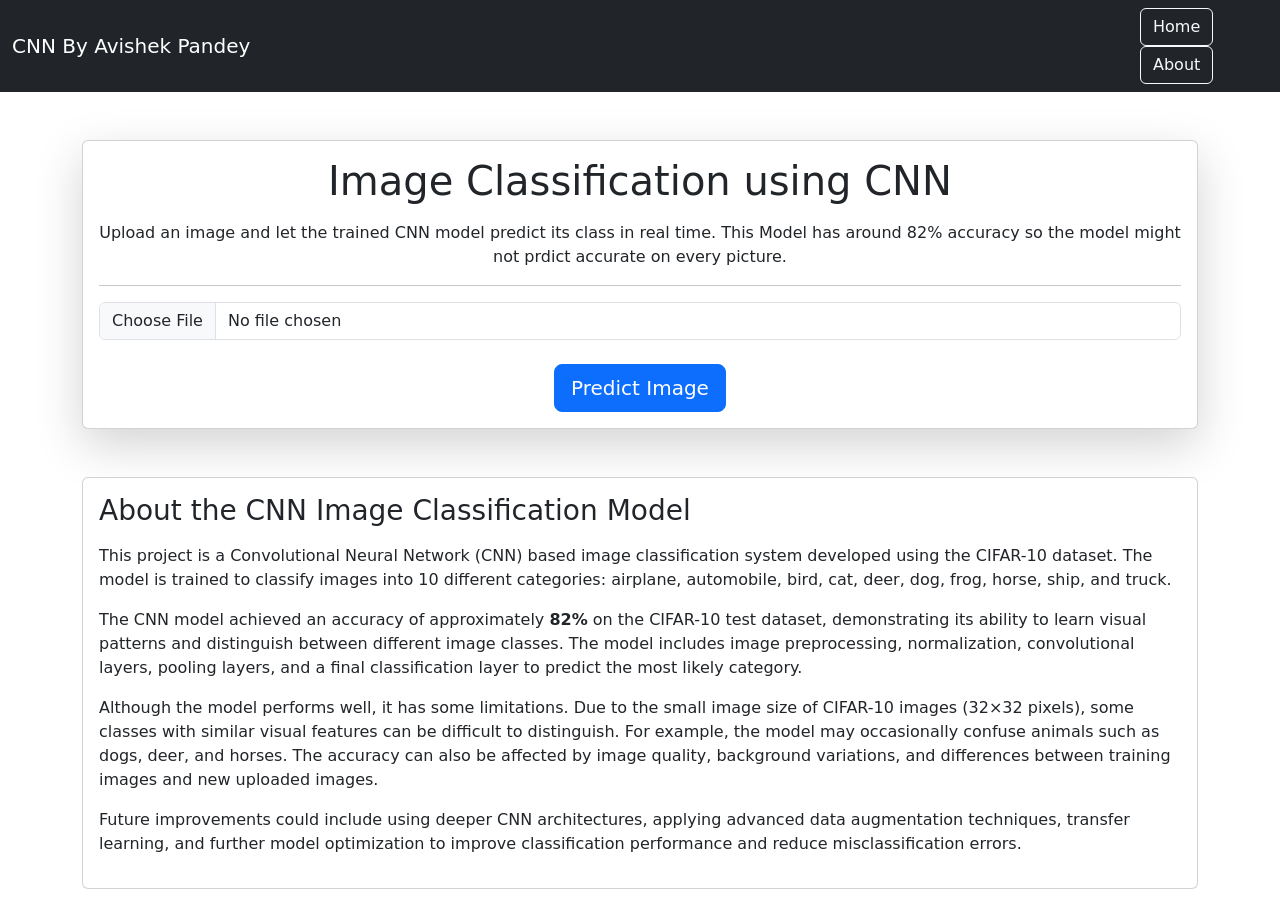
==== templates/index.html @ 600908ca "Add files via upload" ====
<!DOCTYPE html>
<html>

<head>

    <title>CNN Image Classification by Avishek Pandey</title>

    <!-- Bootstrap CSS -->
    <link href="https://cdn.jsdelivr.net/npm/bootstrap@5.3.7/dist/css/bootstrap.min.css" rel="stylesheet">

    <!-- Custom CSS -->
    <link rel="stylesheet" href="{{ url_for('static', filename='css/style.css') }}">

</head>

<body>

<!-- Navigation -->

<nav class="navbar navbar-expand-lg navbar-dark bg-dark">

<div class="container">

<a class="navbar-brand" href="/">

CNN By Avishek Pandey

</a>

</div>
<div>

<a href="/" class="btn btn-outline-light">

Home

</a>

<a href="/about" class="btn btn-outline-light">

About

</a>

</div>

</nav>

<!-- Main Section -->

<div class="container mt-5">

    <div class="card shadow-lg">

        <div class="card-body text-center">

            <h1 class="mb-3">

                Image Classification using CNN

            </h1>

            <p>

                Upload an image and let the trained CNN model predict
                its class in real time. This Model has around 82% accuracy so the model might not prdict accurate on every picture.
            </p>

            <hr>

            <form
    action="/predict"
    method="POST"
    enctype="multipart/form-data"
>

    <input
        class="form-control"
        type="file"
        name="image"
        accept="image/*"
        required
    >

    <br>

    <button
        class="btn btn-primary btn-lg"
        type="submit"
    >
        Predict Image
    </button>

</form>

        </div>

    </div>

</div>

<!-- About -->

<div class="container mt-5">

    <div class="card">

        <div class="card-body">

            <h3>About the CNN Image Classification Model</h3>

            <p>

    <p>
        This project is a Convolutional Neural Network (CNN) based image 
        classification system developed using the CIFAR-10 dataset. The model 
        is trained to classify images into 10 different categories: airplane, 
        automobile, bird, cat, deer, dog, frog, horse, ship, and truck.
    </p>

    <p>
        The CNN model achieved an accuracy of approximately <strong>82%</strong> 
        on the CIFAR-10 test dataset, demonstrating its ability to learn visual 
        patterns and distinguish between different image classes. The model 
        includes image preprocessing, normalization, convolutional layers, 
        pooling layers, and a final classification layer to predict the most 
        likely category.
    </p>

    <p>
        Although the model performs well, it has some limitations. Due to the 
        small image size of CIFAR-10 images (32×32 pixels), some classes with 
        similar visual features can be difficult to distinguish. For example, 
        the model may occasionally confuse animals such as dogs, deer, and 
        horses. The accuracy can also be affected by image quality, background 
        variations, and differences between training images and new uploaded 
        images.
    </p>

    <p>
        Future improvements could include using deeper CNN architectures, 
        applying advanced data augmentation techniques, transfer learning, and 
        further model optimization to improve classification performance and 
        reduce misclassification errors.
    </p>


            </p>

        </div>

    </div>

</div>

</body>

</html>
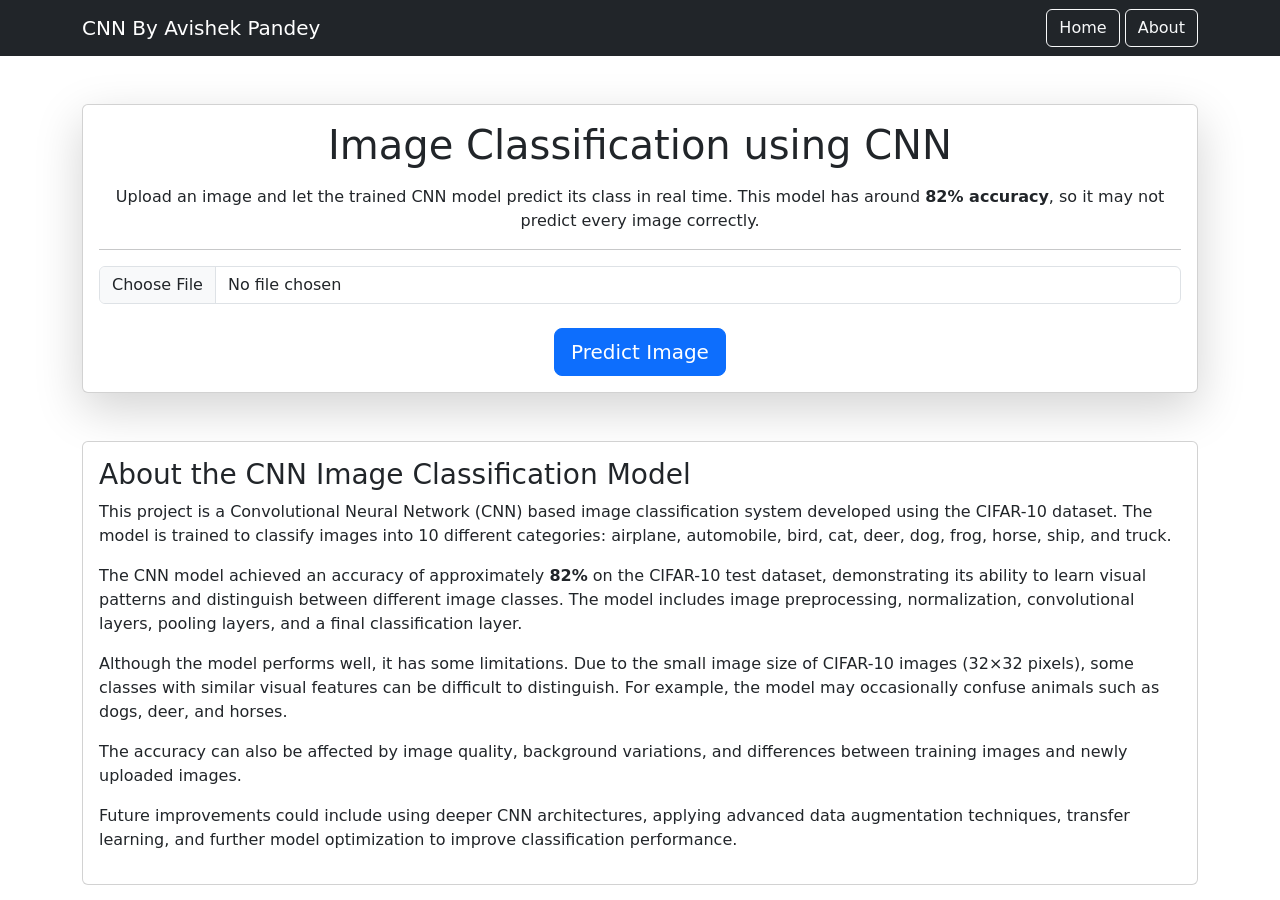
==== commit 146a838a: "Update index.html" ====
--- a/templates/index.html
+++ b/templates/index.html
@@ -6,10 +6,16 @@
     <title>CNN Image Classification by Avishek Pandey</title>
 
     <!-- Bootstrap CSS -->
-    <link href="https://cdn.jsdelivr.net/npm/bootstrap@5.3.7/dist/css/bootstrap.min.css" rel="stylesheet">
+    <link
+        href="https://cdn.jsdelivr.net/npm/bootstrap@5.3.7/dist/css/bootstrap.min.css"
+        rel="stylesheet"
+    >
 
     <!-- Custom CSS -->
-    <link rel="stylesheet" href="{{ url_for('static', filename='css/style.css') }}">
+    <link
+        rel="stylesheet"
+        href="{{ url_for('static', filename='css/style.css') }}"
+    >
 
 </head>
 
@@ -19,32 +25,28 @@
 
 <nav class="navbar navbar-expand-lg navbar-dark bg-dark">
 
-<div class="container">
+    <div class="container">
 
-<a class="navbar-brand" href="/">
+        <a class="navbar-brand" href="/">
+            CNN By Avishek Pandey
+        </a>
 
-CNN By Avishek Pandey
+        <div>
 
-</a>
+            <a href="/" class="btn btn-outline-light">
+                Home
+            </a>
 
-</div>
-<div>
+            <a href="/about" class="btn btn-outline-light">
+                About
+            </a>
 
-<a href="/" class="btn btn-outline-light">
+        </div>
 
-Home
-
-</a>
-
-<a href="/about" class="btn btn-outline-light">
-
-About
-
-</a>
-
-</div>
+    </div>
 
 </nav>
+
 
 <!-- Main Section -->
 
@@ -55,43 +57,45 @@
         <div class="card-body text-center">
 
             <h1 class="mb-3">
-
                 Image Classification using CNN
-
             </h1>
 
             <p>
-
                 Upload an image and let the trained CNN model predict
-                its class in real time. This Model has around 82% accuracy so the model might not prdict accurate on every picture.
+                its class in real time. This model has around
+                <strong>82% accuracy</strong>, so it may not predict
+                every image correctly.
             </p>
 
             <hr>
 
+
+            <!-- Image Upload Form -->
+
             <form
-    action="/predict"
-    method="POST"
-    enctype="multipart/form-data"
->
+                action="/predict"
+                method="POST"
+                enctype="multipart/form-data"
+            >
 
-    <input
-        class="form-control"
-        type="file"
-        name="image"
-        accept="image/*"
-        required
-    >
+                <input
+                    class="form-control"
+                    type="file"
+                    name="image"
+                    accept="image/*"
+                    required
+                >
 
-    <br>
+                <br>
 
-    <button
-        class="btn btn-primary btn-lg"
-        type="submit"
-    >
-        Predict Image
-    </button>
+                <button
+                    class="btn btn-primary btn-lg"
+                    type="submit"
+                >
+                    Predict Image
+                </button>
 
-</form>
+            </form>
 
         </div>
 
@@ -99,7 +103,8 @@
 
 </div>
 
-<!-- About -->
+
+<!-- About Section -->
 
 <div class="container mt-5">
 
@@ -107,44 +112,46 @@
 
         <div class="card-body">
 
-            <h3>About the CNN Image Classification Model</h3>
+            <h3>
+                About the CNN Image Classification Model
+            </h3>
 
             <p>
+                This project is a Convolutional Neural Network (CNN)
+                based image classification system developed using the
+                CIFAR-10 dataset. The model is trained to classify images
+                into 10 different categories: airplane, automobile, bird,
+                cat, deer, dog, frog, horse, ship, and truck.
+            </p>
 
-    <p>
-        This project is a Convolutional Neural Network (CNN) based image 
-        classification system developed using the CIFAR-10 dataset. The model 
-        is trained to classify images into 10 different categories: airplane, 
-        automobile, bird, cat, deer, dog, frog, horse, ship, and truck.
-    </p>
+            <p>
+                The CNN model achieved an accuracy of approximately
+                <strong>82%</strong> on the CIFAR-10 test dataset,
+                demonstrating its ability to learn visual patterns and
+                distinguish between different image classes. The model
+                includes image preprocessing, normalization, convolutional
+                layers, pooling layers, and a final classification layer.
+            </p>
 
-    <p>
-        The CNN model achieved an accuracy of approximately <strong>82%</strong> 
-        on the CIFAR-10 test dataset, demonstrating its ability to learn visual 
-        patterns and distinguish between different image classes. The model 
-        includes image preprocessing, normalization, convolutional layers, 
-        pooling layers, and a final classification layer to predict the most 
-        likely category.
-    </p>
+            <p>
+                Although the model performs well, it has some limitations.
+                Due to the small image size of CIFAR-10 images (32×32 pixels),
+                some classes with similar visual features can be difficult
+                to distinguish. For example, the model may occasionally
+                confuse animals such as dogs, deer, and horses.
+            </p>
 
-    <p>
-        Although the model performs well, it has some limitations. Due to the 
-        small image size of CIFAR-10 images (32×32 pixels), some classes with 
-        similar visual features can be difficult to distinguish. For example, 
-        the model may occasionally confuse animals such as dogs, deer, and 
-        horses. The accuracy can also be affected by image quality, background 
-        variations, and differences between training images and new uploaded 
-        images.
-    </p>
+            <p>
+                The accuracy can also be affected by image quality,
+                background variations, and differences between training
+                images and newly uploaded images.
+            </p>
 
-    <p>
-        Future improvements could include using deeper CNN architectures, 
-        applying advanced data augmentation techniques, transfer learning, and 
-        further model optimization to improve classification performance and 
-        reduce misclassification errors.
-    </p>
-
-
+            <p>
+                Future improvements could include using deeper CNN
+                architectures, applying advanced data augmentation
+                techniques, transfer learning, and further model
+                optimization to improve classification performance.
             </p>
 
         </div>
@@ -153,6 +160,7 @@
 
 </div>
 
+
 </body>
 
-</html>+</html>
